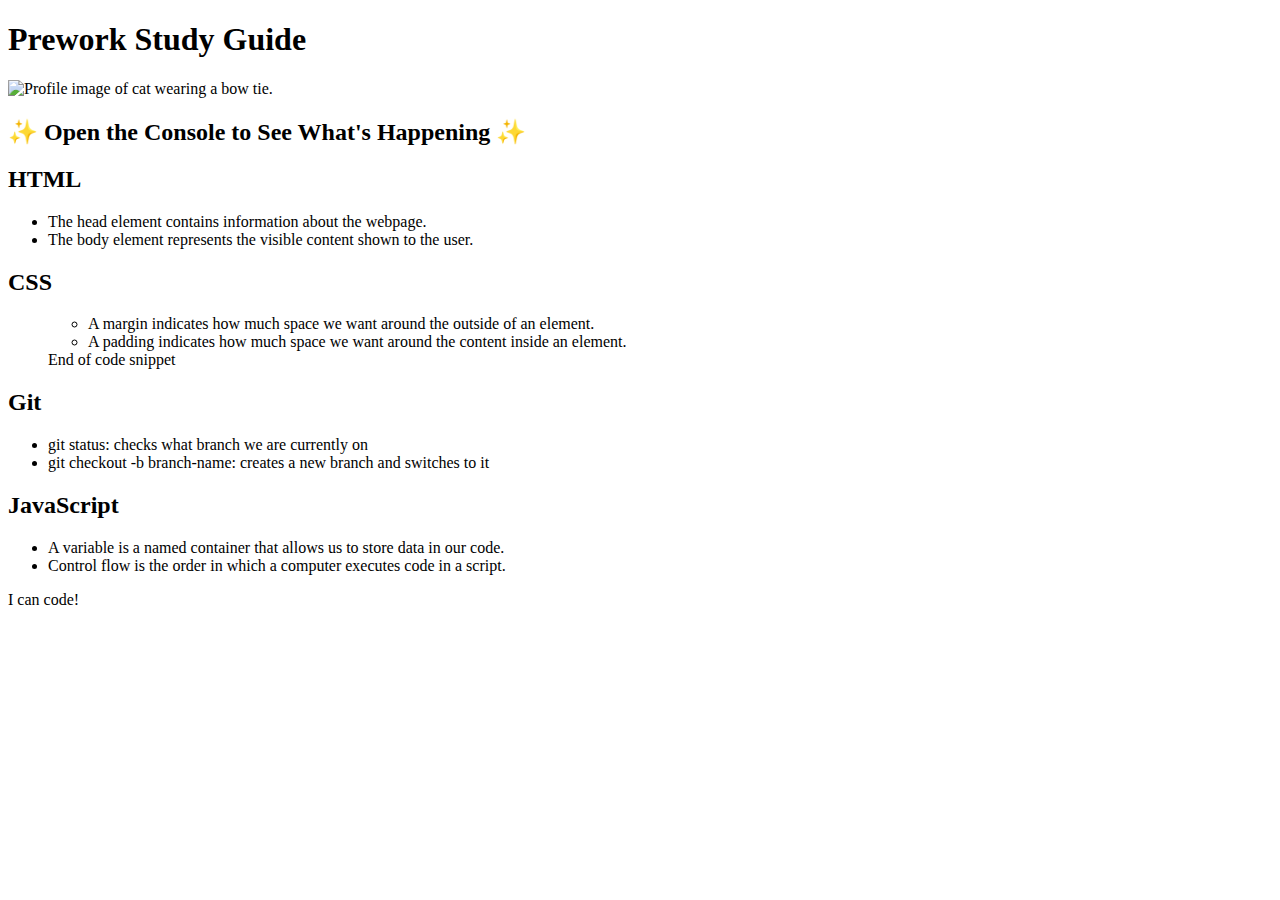
==== develop/index.html @ 4277f77d "added folder" ====
<!DOCTYPE html>
<html lang="en">
  <head>
    <meta charset="UTF-8" />
    <meta http-equiv="X-UA-Compatible" content="IE=edge" />
    <meta name="viewport" content="width=device-width, initial-scale=1.0" />
    <link rel="stylesheet" href="./assets/style.css">
    <title>Prework Study Guide</title>
  </head>

  <body>
    <header id="top">
      <h1>Prework Study Guide</h1>
      <img src="./assets/bowtie-cat.png" alt="Profile image of cat wearing a bow tie." />
      <h2>✨ Open the Console to See What's Happening ✨</h2>
    </header>

    <main>
      <section class="card" id="html-section">
        <h2>HTML</h2>
        <ul>
          <li>The head element contains information about the webpage.</li>
          <li>The body element represents the visible content shown to the user.</li>
        </ul>
      </section>

      <section class="card" id="css-section">
        <h2>CSS</h2>
        <ul>
          <ul>
  <li>A margin indicates how much space we want around the outside of an element.</li>
  <li>A padding indicates how much space we want around the content inside an element.</li>
</ul>End of code snippet

        </ul>
      </section>

      <section class="card" id="git-section">
        <h2>Git</h2>
        <ul>
          <li>git status: checks what branch we are currently on</li>
          <li>git checkout -b branch-name: creates a new branch and switches to it</li>
        </ul>
      </section>

      <section class="card" id="javascript-section">
        <h2>JavaScript</h2>
        <ul>
          <li>A variable is a named container that allows us to store data in our code.</li>
          <li>Control flow is the order in which a computer executes code in a script.</li>
        </ul>
      </section>
    </main>

    <footer>
      <p>I can code!</p>
    </footer>
    <script src="./assets/script.js"></script>
  </body>
</html>
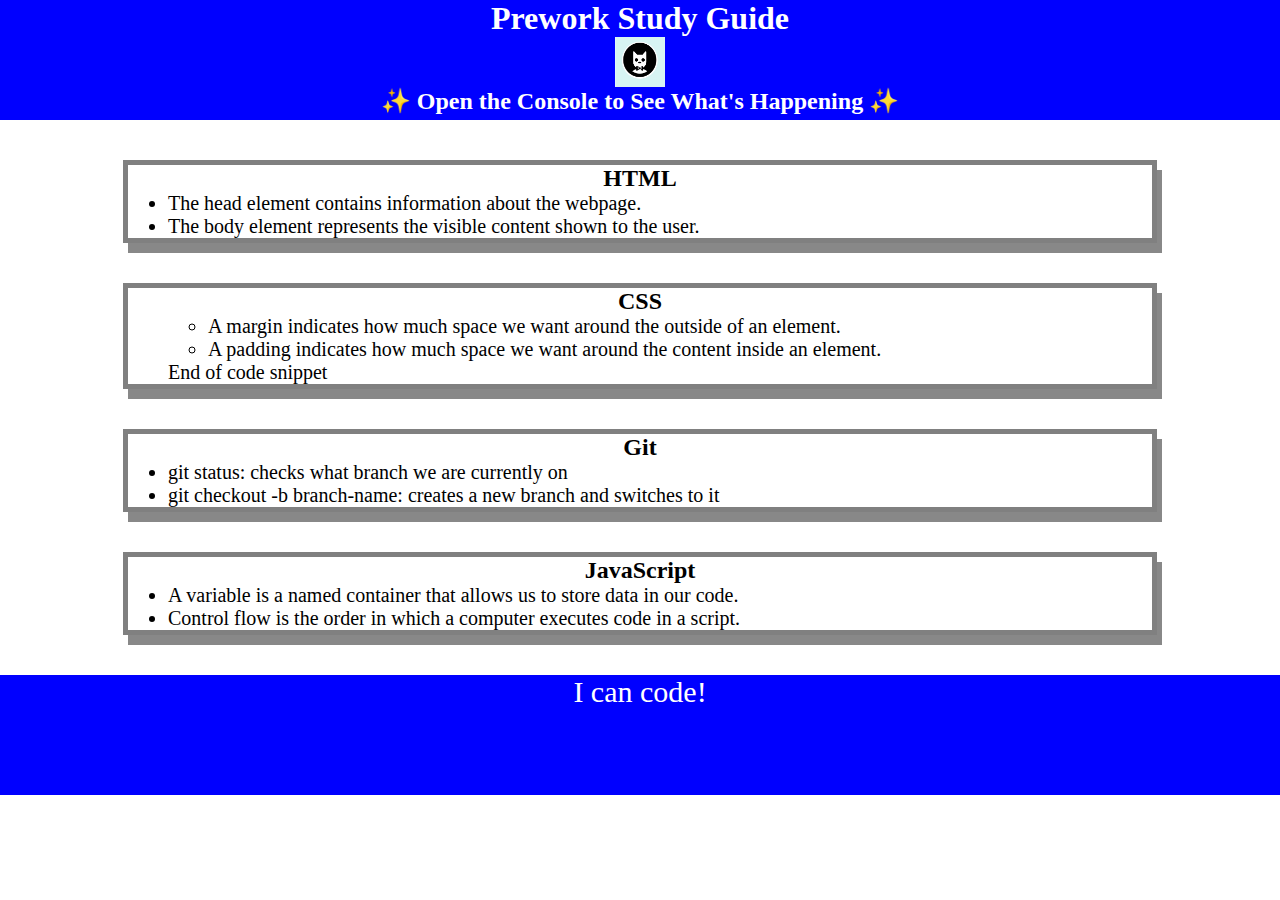
==== commit 6d179f4a: "added develop/index" ====
--- a/develop/index.html
+++ b/develop/index.html
@@ -4,14 +4,17 @@
     <meta charset="UTF-8" />
     <meta http-equiv="X-UA-Compatible" content="IE=edge" />
     <meta name="viewport" content="width=device-width, initial-scale=1.0" />
-    <link rel="stylesheet" href="./assets/style.css">
+    <link rel="stylesheet" href="/assets/style.css" />
     <title>Prework Study Guide</title>
   </head>
 
   <body>
     <header id="top">
       <h1>Prework Study Guide</h1>
-      <img src="./assets/bowtie-cat.png" alt="Profile image of cat wearing a bow tie." />
+      <img
+        src="/assets/bowtie-cat.png"
+        alt="Profile image of cat wearing a bow tie."
+      />
       <h2>✨ Open the Console to See What's Happening ✨</h2>
     </header>
 
@@ -20,7 +23,9 @@
         <h2>HTML</h2>
         <ul>
           <li>The head element contains information about the webpage.</li>
-          <li>The body element represents the visible content shown to the user.</li>
+          <li>
+            The body element represents the visible content shown to the user.
+          </li>
         </ul>
       </section>
 
@@ -28,10 +33,16 @@
         <h2>CSS</h2>
         <ul>
           <ul>
-  <li>A margin indicates how much space we want around the outside of an element.</li>
-  <li>A padding indicates how much space we want around the content inside an element.</li>
-</ul>End of code snippet
-
+            <li>
+              A margin indicates how much space we want around the outside of an
+              element.
+            </li>
+            <li>
+              A padding indicates how much space we want around the content
+              inside an element.
+            </li>
+          </ul>
+          End of code snippet
         </ul>
       </section>
 
@@ -39,15 +50,23 @@
         <h2>Git</h2>
         <ul>
           <li>git status: checks what branch we are currently on</li>
-          <li>git checkout -b branch-name: creates a new branch and switches to it</li>
+          <li>
+            git checkout -b branch-name: creates a new branch and switches to it
+          </li>
         </ul>
       </section>
 
       <section class="card" id="javascript-section">
         <h2>JavaScript</h2>
         <ul>
-          <li>A variable is a named container that allows us to store data in our code.</li>
-          <li>Control flow is the order in which a computer executes code in a script.</li>
+          <li>
+            A variable is a named container that allows us to store data in our
+            code.
+          </li>
+          <li>
+            Control flow is the order in which a computer executes code in a
+            script.
+          </li>
         </ul>
       </section>
     </main>
@@ -57,4 +76,4 @@
     </footer>
     <script src="./assets/script.js"></script>
   </body>
-</html>+</html>
--- a/assets/style.css
+++ b/assets/style.css
@@ -0,0 +1,43 @@
+* {
+    margin: 0;
+    padding: 0;
+}
+
+header, 
+footer {
+    width: 100%;
+    height: 120px;
+    background-color: blue;
+    color:white;
+}
+
+h1, 
+h2 {
+    text-align:center
+}
+
+img {
+    display: block;
+    height: 50px;
+    width: 50px;
+    margin-left: auto;
+    margin-right: auto;
+}
+
+ul {
+    padding-left: 40px;
+    font-size: 20px; 
+}
+
+p {
+    text-align: center;
+    font-size: 30px;
+}
+
+.card {
+    width: 80%;
+    margin: 40px auto;
+    border: 5px solid gray;
+    box-shadow: 5px 10px #888888;
+  }
+  